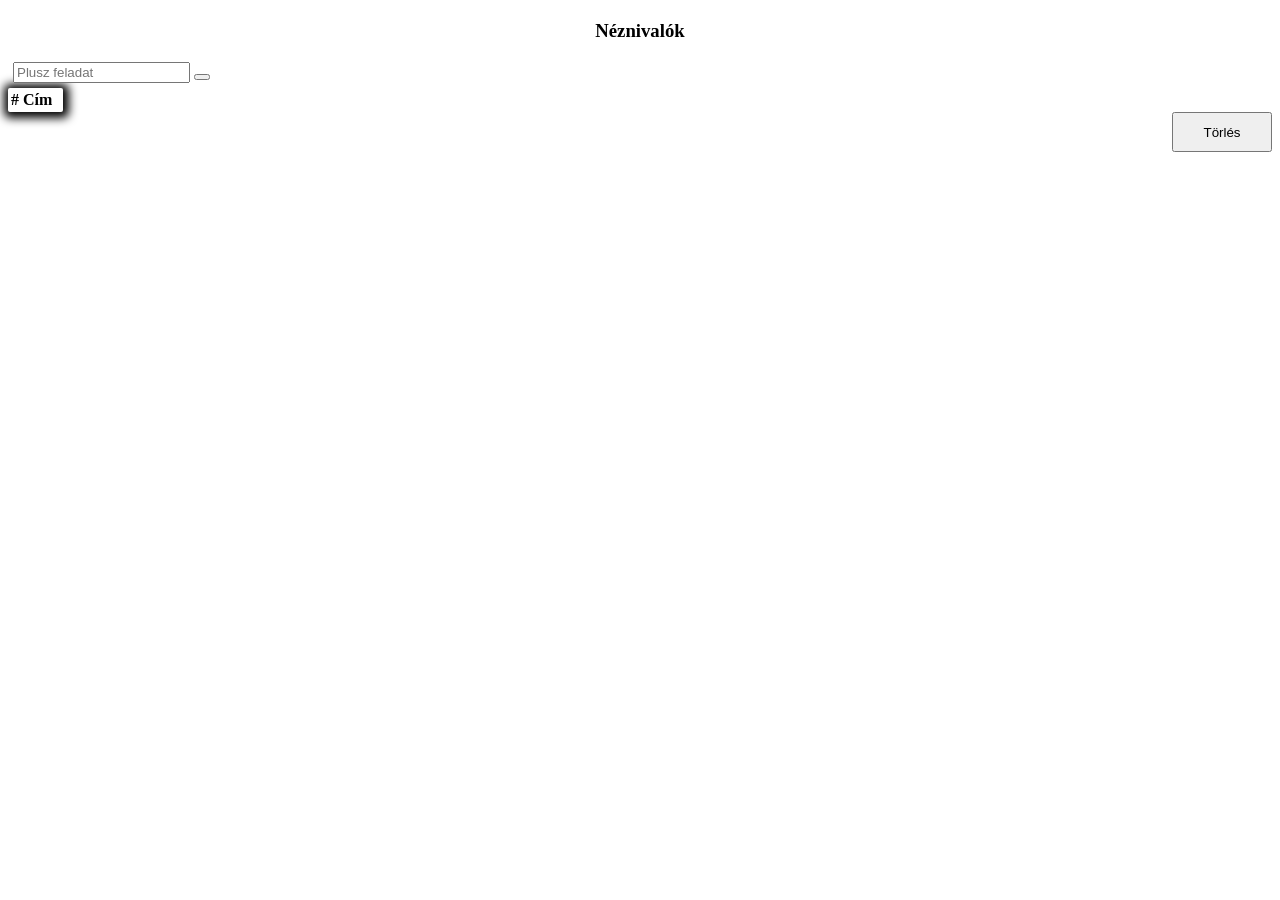
==== public/index.html @ 59317d7a "Add files via upload" ====
<!DOCTYPE html>
<html lang="en">
<head>
    <meta charset="UTF-8">
    <meta http-equiv="X-UA-Compatible" content="IE=edge">
    <meta name="viewport" content="width=device-width, initial-scale=1.0">
    <link rel="stylesheet" href="./lib/bootstrap-5.2.0-beta1-dist/css/bootstrap.min.css">
    <link rel="stylesheet" href="./node_modules/font-awesome/css/font-awesome.min.css">
    <link rel="stylesheet" href="./style.css">
    <script src="https://ajax.googleapis.com/ajax/libs/jquery/3.6.0/jquery.min.js"></script>
    <title>Filmek</title>
</head>
<body>
    <div class="col-2"></div>
    <div id="title" class="col-10">
        <h3>Néznivalók</h1>
    </div>

    <div class="container">

        <div class="input-group mb-3">
            <input type="text" class="form-control" placeholder="Plusz feladat" aria-label="Plusz feladat" aria-describedby="button-addon2" required>
            <button class="btn btn-outline-secondary" type="button" id="button-addon2"><i class="fa fa-plus" aria-hidden="true"></i></button>
        </div>

    </div>


    <div class="container">
        <div class="row">
            <div class="col-2"></div>
            <div class="col-6">
                <table id="userTable" class="table table-striped table-hover rounded">
                        <thead>
                            <tr>
                                <th>#</th>
                                <th>Cím</th>
                                <th></th>
                                <th></th>
                            </tr>
                        </thead>
                        <tbody>
                           
                        </tbody>
                    </table>
                <button type="button" class="btn btn-danger"  id="del" onclick="delTable()">Törlés <i class="fa fa-trash" aria-hidden="true"></i></button>
            </div> 
            <div class="col-2"></div>
        </div>
    </div>


    <script src="./main.js"></script>
</body>
</html>
---- public/style.css ----
h3{
   text-align: center; 
   margin: 20px;
}
#userTable{
    box-shadow: 1px 1px 10px 5px;
    border-radius: 2px;
}

.input-group{
    margin: 5px;
}

#button-addon2:hover{
    background-color: rgb(38, 215, 221);
}

#del{
    width: 100px;
    height: 40px;
    margin-bottom: 15px;
    float: right;
}
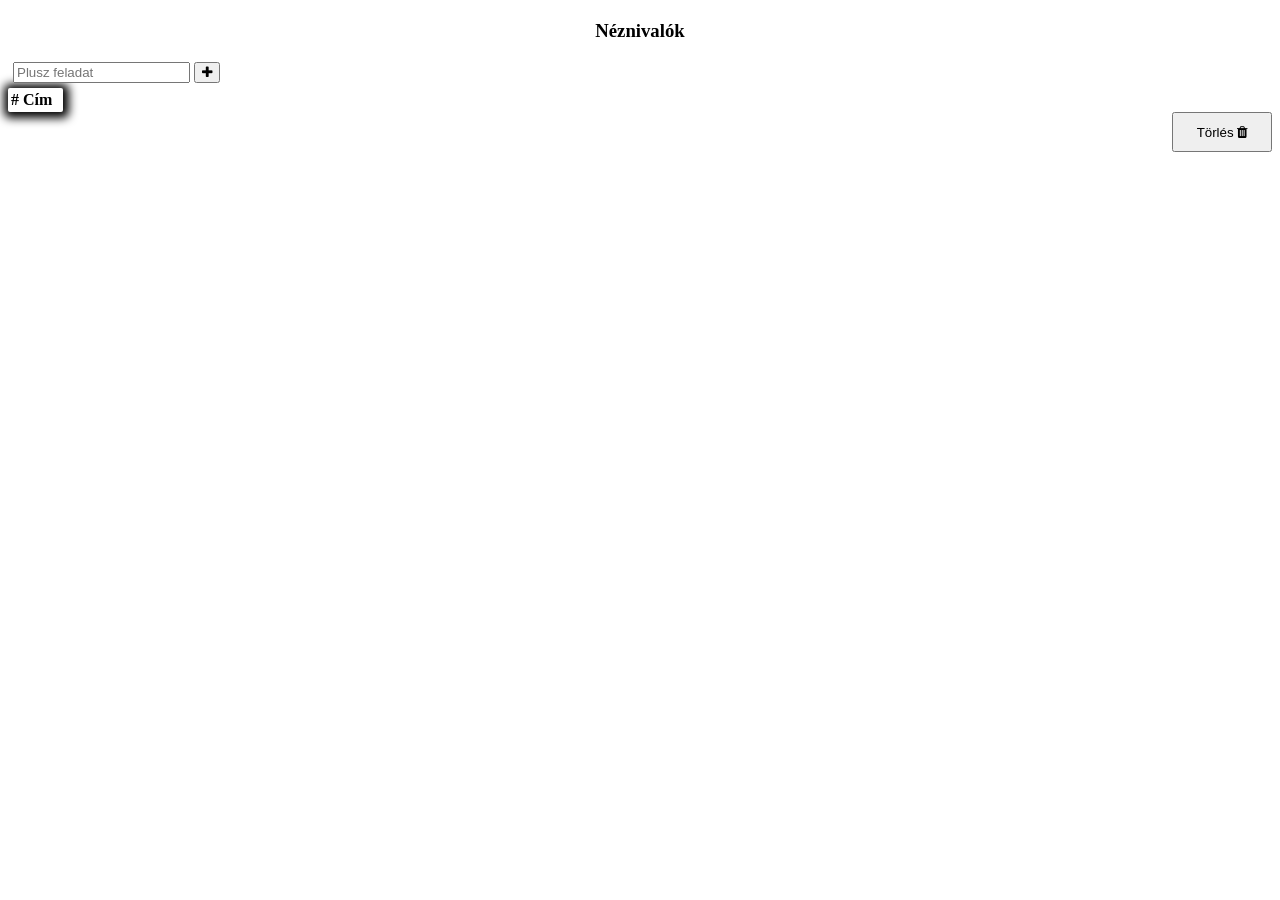
==== commit 99d5e94e: "Add files via upload" ====
--- a/public/index.html
+++ b/public/index.html
@@ -5,7 +5,8 @@
     <meta http-equiv="X-UA-Compatible" content="IE=edge">
     <meta name="viewport" content="width=device-width, initial-scale=1.0">
     <link rel="stylesheet" href="./lib/bootstrap-5.2.0-beta1-dist/css/bootstrap.min.css">
-    <link rel="stylesheet" href="./node_modules/font-awesome/css/font-awesome.min.css">
+    <!-- <link rel="stylesheet" href="./node_modules/font-awesome/css/font-awesome.min.css"> -->
+    <link rel="stylesheet" href="https://cdnjs.cloudflare.com/ajax/libs/font-awesome/4.7.0/css/font-awesome.min.css">
     <link rel="stylesheet" href="./style.css">
     <script src="https://ajax.googleapis.com/ajax/libs/jquery/3.6.0/jquery.min.js"></script>
     <title>Filmek</title>
